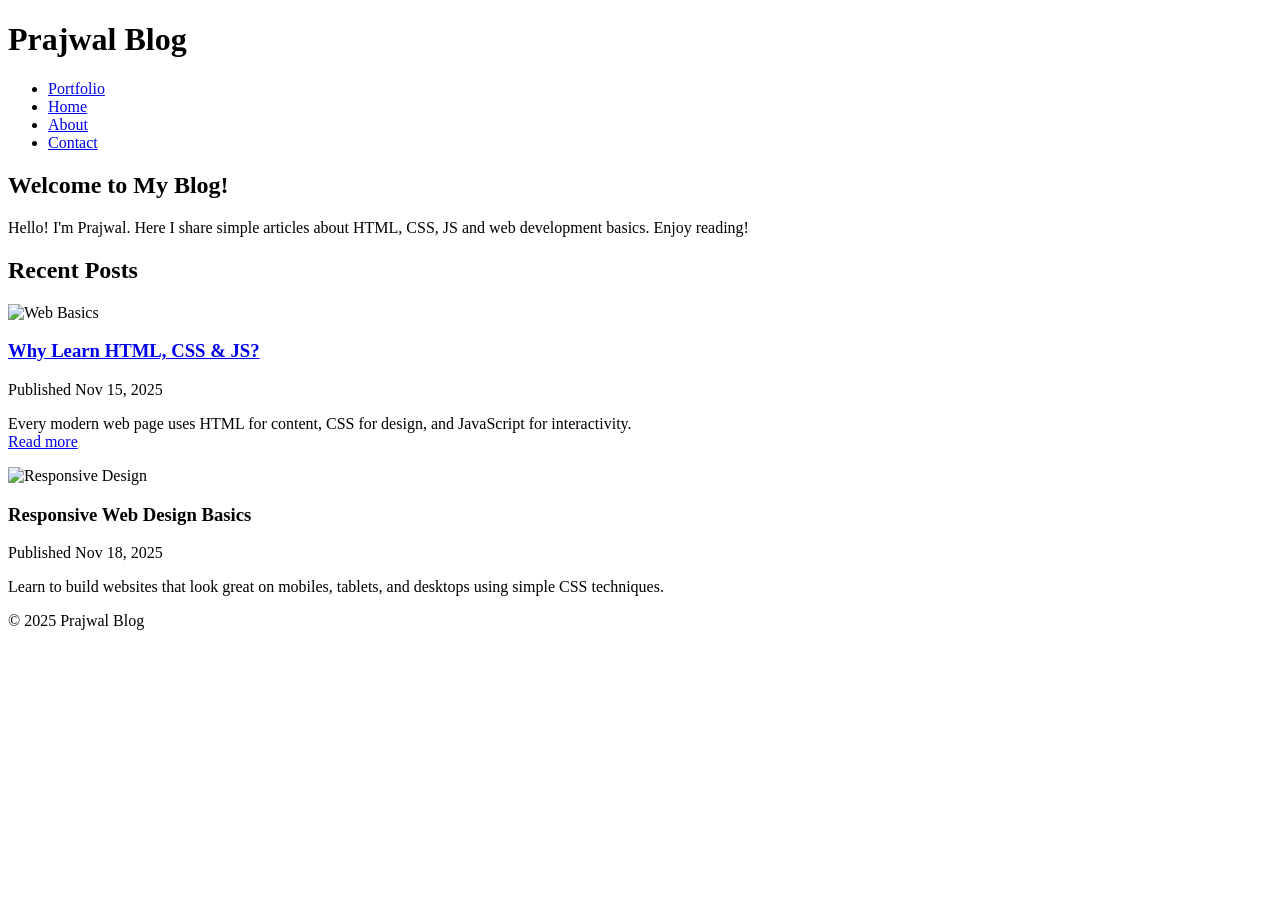
==== fourth_sem/WEBTECH-I/blog_website/index.html @ 34da17de "blog-website index.html" ====
<!DOCTYPE html>
<html lang="en">
<head>
    <meta charset="UTF-8">
    <title>Prajwal Blog - Home</title>
    <link rel="stylesheet" href="style.css">
</head>
<body>
    <header>
        <div class="wrapper">
            <h1>Prajwal Blog</h1>
            <nav>
                <ul>
                    <li><a href="portfolio.html">Portfolio</a></li>
                    <li><a href="index.html" class="active">Home</a></li>
                    <li><a href="about.html">About</a></li>
                    <li><a href="contact.html">Contact</a></li>
                </ul>
            </nav>
        </div>
    </header>
    <main class="wrapper">
        <section class="intro">
            <h2>Welcome to My Blog!</h2>
            <p>Hello! I'm Prajwal. Here I share simple articles about HTML, CSS, JS and web development basics. Enjoy reading!</p>
        </section>
        <section>
            <h2>Recent Posts</h2>
            <div class="post-list">
                <article class="box">
                    <img src="images/htmlcssjs.png" alt="Web Basics" class="post-img">
                    <h3><a href="post1.html">Why Learn HTML, CSS & JS?</a></h3>
                    <span class="post-info">Published Nov 15, 2025</span>
                    <p>Every modern web page uses HTML for content, CSS for design, and JavaScript for interactivity.<br>
                    <a href="post1.html">Read more</a></p>
                </article>
                <article class="box">
                    <img src="images/responsive.png" alt="Responsive Design" class="post-img">
                    <h3>Responsive Web Design Basics</h3>
                    <span class="post-info">Published Nov 18, 2025</span>
                    <p>Learn to build websites that look great on mobiles, tablets, and desktops using simple CSS techniques.</p>
                </article>
            </div>
        </section>
    </main>
    <footer>
        <div class="wrapper">
            <p>&copy; 2025 Prajwal Blog</p>
        </div>
    </footer>
    <script src="script.js"></script>
</body>
</html>
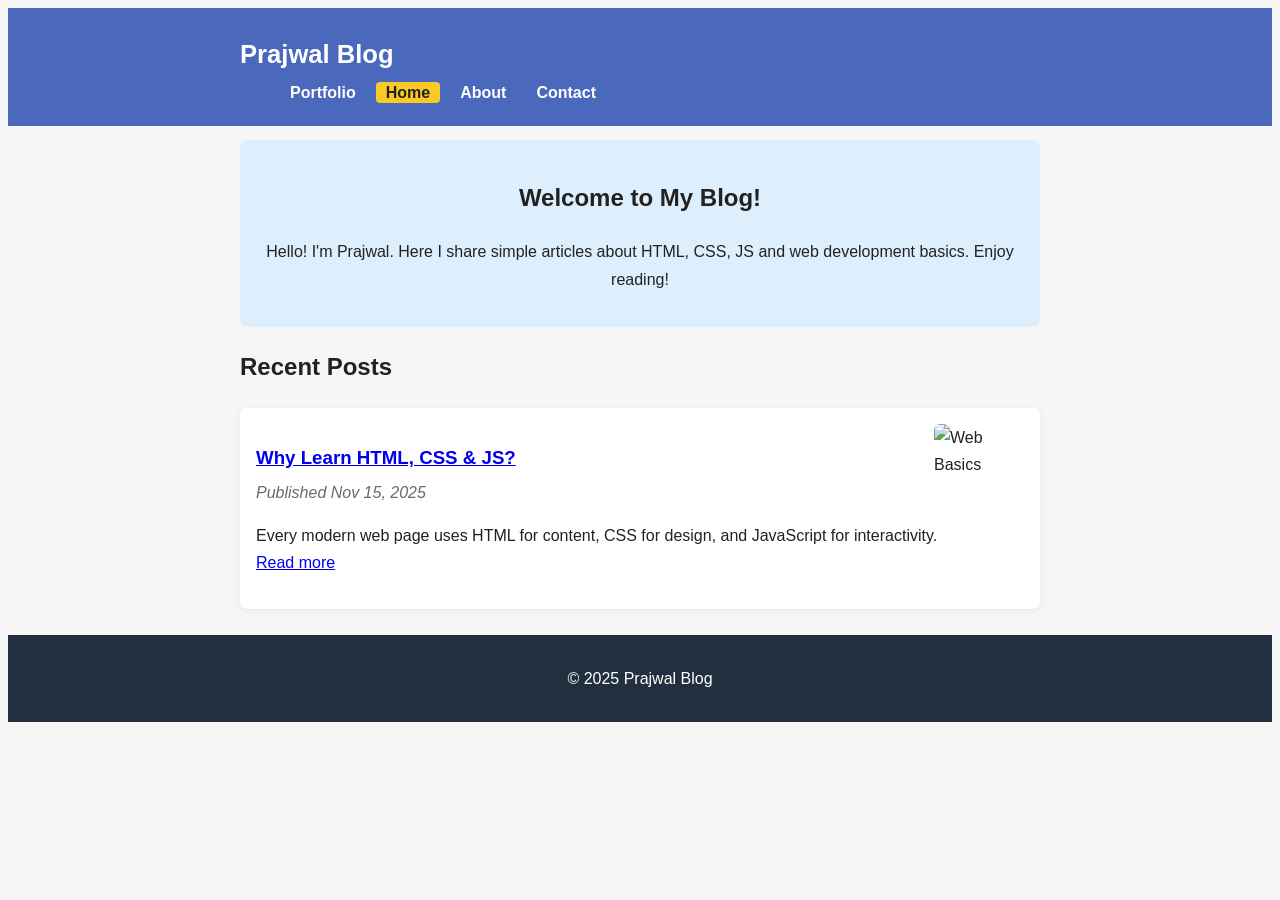
==== commit 9b4c2fe1: "displayproperties_demo.css" ====
--- a/fourth_sem/WEBTECH-I/blog_website/index.html
+++ b/fourth_sem/WEBTECH-I/blog_website/index.html
@@ -33,13 +33,7 @@
                     <span class="post-info">Published Nov 15, 2025</span>
                     <p>Every modern web page uses HTML for content, CSS for design, and JavaScript for interactivity.<br>
                     <a href="post1.html">Read more</a></p>
-                </article>
-                <article class="box">
-                    <img src="images/responsive.png" alt="Responsive Design" class="post-img">
-                    <h3>Responsive Web Design Basics</h3>
-                    <span class="post-info">Published Nov 18, 2025</span>
-                    <p>Learn to build websites that look great on mobiles, tablets, and desktops using simple CSS techniques.</p>
-                </article>
+                    </article>
             </div>
         </section>
     </main>
--- a/fourth_sem/WEBTECH-I/blog_website/style.css
+++ b/fourth_sem/WEBTECH-I/blog_website/style.css
@@ -0,0 +1,157 @@
+body {
+    font-family: Arial, sans-serif;
+    background: #f6f6f6;
+    color: #222;
+    line-height: 1.7;
+}
+.wrapper {
+    max-width: 800px;
+    margin: auto;
+    width: 90%;
+}
+header {
+    background: #4a69bd;
+    color: #fff;
+    padding: 8px 0 4px 0;   /* Reduced vertical padding */
+    margin-bottom: 14px;
+    position: sticky;
+    top: 0;
+}
+header h1 {
+    font-family: Verdana, Arial, sans-serif;
+    font-size: 1.6em;       /* Slightly smaller font */
+    margin-bottom: 0;       /* Remove extra space */
+}
+nav ul {
+    list-style-type: none;
+    display: flex;
+    gap: 10px;              /* Reduced space between nav items */
+    margin-top: 2px;        /* Lower vertical spacing */
+}
+nav ul li a {
+    color: #fff;
+    text-decoration: none;
+    font-weight: bold;
+    padding: 2px 10px;      /* Smaller padding for slimmer buttons */
+    border-radius: 4px;
+    font-size: 1em;
+}
+nav ul li a.active,
+nav ul li a:hover {
+    background: #f9ca24;
+    color: #222;
+}
+.intro {
+    background: #ddeffd;
+    margin-bottom: 20px;
+    padding: 18px 0;
+    text-align: center;
+    border-radius: 8px;
+}
+.post-list {
+    margin-bottom: 24px;
+}
+.box, .aboutme, .contactme, .single-post {
+    background: #fff;
+    border-radius: 8px;
+    margin-bottom: 20px;
+    padding: 16px;
+    box-shadow: 0 2px 8px #0001;
+}
+.single-post {
+    padding: 28px 16px;
+}
+.post-img, .single-post-img {
+    width: 90px;
+    height: 70px;
+    object-fit: cover;
+    border-radius: 6px;
+    float: right;
+    margin-left: 16px;
+}
+.single-post-img {
+    float: none;
+    display: block;
+    margin: 16px auto 24px auto;
+    width: 130px;
+    height: 90px;
+}
+.box h3 {
+    margin-bottom: 5px;
+}
+.post-info {
+    color: #636e72;
+    font-size: 1em;
+    font-style: italic;
+}
+form label {
+    font-weight: bold;
+    display: block;
+    margin-top: 10px;
+}
+form input, form textarea {
+    width: 100%;
+    padding: 7px;
+    border: 1px solid #b3b3b3;
+    border-radius: 5px;
+    margin-top: 4px;
+}
+form button {
+    margin-top: 12px;
+    padding: 8px 30px;
+    background: #4a69bd;
+    color: #fff;
+    border: none;
+    border-radius: 5px;
+    font-size: 1em;
+    cursor: pointer;
+}
+form button:hover {
+    background: #3b5998;
+}
+.req {
+    color: red;
+    font-size: 1em;
+    vertical-align: super;
+}
+.msg {
+    margin-left: 8px;
+    color: green;
+    font-size: 1em;
+}
+footer {
+    background: #222f3e;
+    color: #fff;
+    text-align: center;
+    padding: 14px 0;
+    margin-top: 26px;
+}
+footer a {
+    color: #f9ca24;
+    text-decoration: none;
+}
+footer a:hover {
+    text-decoration: underline;
+}
+pre, code {
+    font-family: monospace;
+    background: #f3f3f3;
+    padding: 3px 8px;
+    border-radius: 4px;
+}
+@media (max-width: 650px) {
+    .wrapper {
+        width: 98%;
+    }
+    nav ul {
+        flex-direction: column;
+        gap: 10px;
+        align-items: center;
+    }
+    .post-img, .single-post-img {
+        width: 100%;
+        height: auto;
+        margin: 12px 0;
+        float: none;
+    }
+}
